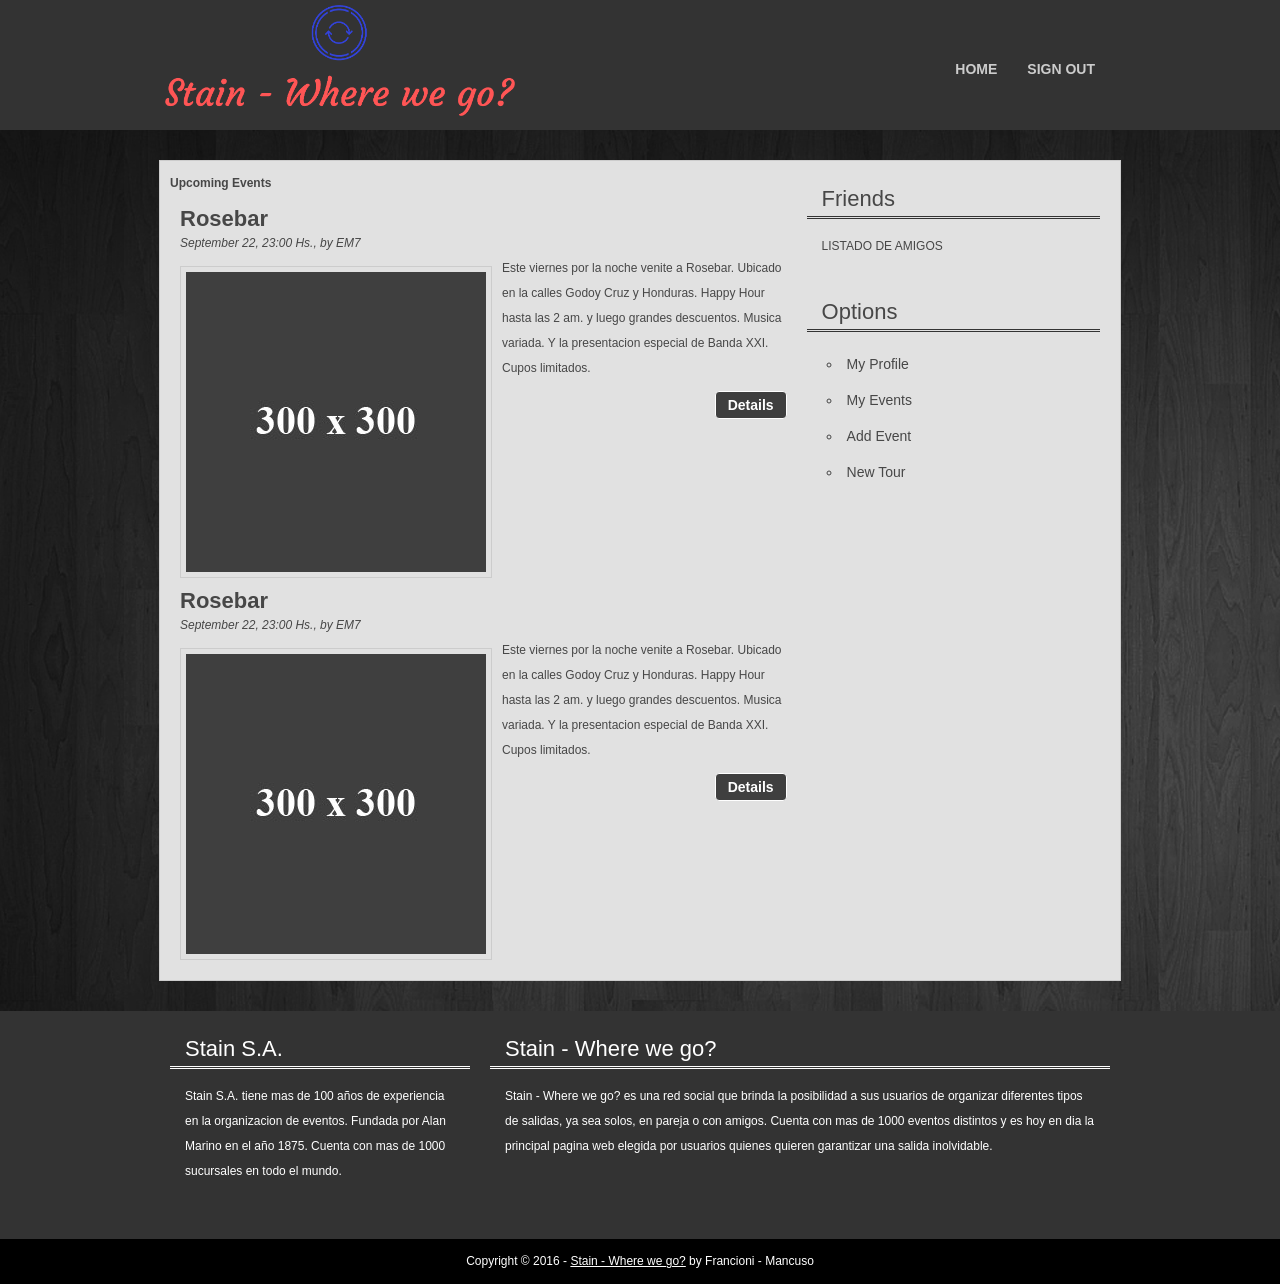
==== app/home.html @ 803d66ac "Home & Login Pages" ====
﻿<!DOCTYPE html>
<!--[if lt IE 7 ]><html class="ie ie6" lang="en"> <![endif]-->
<!--[if IE 7 ]><html class="ie ie7" lang="en"> <![endif]-->
<!--[if IE 8 ]><html class="ie ie8" lang="en"> <![endif]-->
<!--[if (gte IE 9)|!(IE)]><!--><html lang="en"> <!--<![endif]-->
<head>

	<meta charset="utf-8">
	<meta name="description" content="Social Network by Stain">
	<meta name="author" content="www.stain.com">
  	<meta name="viewport" content="width=device-width, initial-scale=1, maximum-scale=1">

  	<title>STAIN - Where we go?</title>
    
    <link rel="stylesheet" href="css/zerogrid.css">
	<link rel="stylesheet" href="css/style_home.css">
    <link rel="stylesheet" href="css/responsive.css">
	
	<link href='./images/stain.ico' rel='icon' type='image/x-icon'/>
    
</head>

<body style="background-image:url(images/fondo-madera-negro.jpg)">

<!--Header-->
<header>
	<div class="wrap-header zerogrid">
		<div id="logo" style="height: 200px; width: 350px; top: 0px"><img src="./images/logos.png"/></div>
		<nav>
			<div class="wrap-nav">
				<div class="menu">
					<ul>
						<li><a href="index.html">Home</a></li>
						<li><a href="#">Sign Out</a></li>
					</ul>
				</div>
			</div>
		</nav>
	</div>
</header>

<!--Content-->
<section id="content">
	<div class="wrap-content zerogrid">
		<div class="row block">
			<div id="main-content" class="col-2-3">
				<div class="heading"><h2>Upcoming Events</h2></div>
				<div class="wrap-col">
					<article>
						<div class="heading">
							<h2><a href="#">Rosebar</a></h2>
							<div class="info">September 22, 23:00 Hs., by EM7</div>
						</div>
						<div class="content">
							<img src="images/300x300.jpg"/>
							<p>Este viernes por la noche venite a Rosebar. Ubicado en la calles Godoy Cruz y Honduras. Happy Hour hasta las 2 am. y luego grandes descuentos. Musica variada. Y la presentacion especial de Banda XXI. Cupos limitados.</p>
							<p class="more"><a class="button" href="#">Details</a></p>
						</div>
					</article>
					<article>
						<div class="heading">
							<h2><a href="#">Rosebar</a></h2>
							<div class="info">September 22, 23:00 Hs., by EM7</div>
						</div>
						<div class="content">
							<img src="images/300x300.jpg"/>
							<p>Este viernes por la noche venite a Rosebar. Ubicado en la calles Godoy Cruz y Honduras. Happy Hour hasta las 2 am. y luego grandes descuentos. Musica variada. Y la presentacion especial de Banda XXI. Cupos limitados.</p>
							<p class="more"><a class="button" href="#">Details</a></p>
						</div>
					</article>
				</div>
			</div>
			<div id="sidebar" class="col-1-3">
				<div class="wrap-col">
					<div class="box">
						<div class="heading"><h2>Friends</h2></div>
						<div class="content">
							<p>LISTADO DE AMIGOS</p>
						</div>
					</div>
					<div class="box">
						<div class="heading"><h2>Options</h2></div>
						<div class="content">
							<ul>
								<li><a href="http://www.zerotheme.com">My Profile</a></li>
								<li><a href="http://www.zerotheme.com">My Events</a></li>
								<li><a href="http://www.zerotheme.com">Add Event</a></li>
								<li><a href="http://www.zerotheme.com">New Tour</a></li>
							</ul>
						</div>
					</div>
				</div>
			</div>
		</div>
	</div>
</section>

<!--Footer-->
<footer>
	<div class="wrap-footer zerogrid">
		<div class="row">
			<div class="col-1-3">
				<div class="wrap-col">
					<div class="box">
						<div class="heading"><h2>Stain S.A.</h2></div>
						<div class="content">
							<p>Stain S.A. tiene mas de 100 años de experiencia en la organizacion de eventos. Fundada por Alan Marino en el año 1875. Cuenta con mas de 1000 sucursales en todo el mundo. </p>
						</div>
					</div>
				</div>
			</div>
			<div class="col-2-3">
				<div class="wrap-col">
					<div class="box">
						<div class="heading"><h2>Stain - Where we go?</h2></div>
						<div class="content">
							<p>Stain - Where we go? es una red social que brinda la posibilidad a sus usuarios de organizar diferentes tipos de salidas, ya sea solos, en pareja o con amigos. Cuenta con mas de 1000 eventos distintos y es hoy en dia la principal pagina web elegida por usuarios quienes quieren garantizar una salida inolvidable.</p>
						</div>
					</div>
				</div>
			</div>
		</div>
	</div>
	<div class="copyright">
		<p>Copyright © 2016 - <a href="http://www.google.com" target="_blank">Stain - Where we go?</a> by Francioni - Mancuso</p>
	</div>
</footer>

</body>
</html>
---- app/css/zerogrid.css ----
/*
Free Html5 Responsive Templates
Author: Kimmy
Author URI: http://www.zerotheme.com/
*/
/* -------------------------------------------- */
/* ------------------Grid System--------------- */ 
.zerogrid{ width: 960px; position: relative; margin: 0 auto; padding: 0px;}
.zerogrid:after { content: "\0020"; display: block; height: 0; clear: both; visibility: hidden; }

.zerogrid .row{}
.zerogrid .row:before,.row:after { content: '\0020'; display: block; overflow: hidden; visibility: hidden; width: 0; height: 0; }
.zerogrid .row:after{clear: both; }
.zerogrid .row{zoom: 1;}

.zerogrid .wrap-col{margin:10px;}

.zerogrid .col-1-2, .zerogrid .col-1-3, .zerogrid .col-2-3, .zerogrid .col-1-4, .zerogrid .col-2-4, .zerogrid .col-3-4, .zerogrid .col-1-5, .zerogrid .col-2-5, .zerogrid .col-3-5, .zerogrid .col-4-5, .zerogrid .col-1-6, .zerogrid .col-2-6, .zerogrid .col-3-6, .zerogrid .col-4-6, .zerogrid .col-5-6{float:left; display: inline-block;}

.zerogrid .col-full{width:100%;}

.zerogrid .col-1-2{width:50%;}

.zerogrid .col-1-3{width:33.33%;}
.zerogrid .col-2-3{width:66.66%;}

.zerogrid .col-1-4{width:25%;}
.zerogrid .col-2-4{width:50%;}
.zerogrid .col-3-4{width:75%;}

.zerogrid .col-1-5{width:20%;}
.zerogrid .col-2-5{width:40%;}
.zerogrid .col-3-5{width:60%;}
.zerogrid .col-4-5{width:80%;}

.zerogrid .col-1-6{width:16.66%;}
.zerogrid .col-2-6{width:33.33%;}
.zerogrid .col-3-6{width:50%;}
.zerogrid .col-4-6{width:66.66%;}
.zerogrid .col-5-6{width:83.33%;}

@media only screen and (min-width: 768px) and (max-width: 959px) {
	.zerogrid{width:768px;}
}

@media only screen and (max-width: 767px) {
	.zerogrid{width:100%;}
}

@media only screen and (min-width: 620px) and (max-width: 767px) {
	.zerogrid{width:100%;}
}

@media only screen and (min-width: 480px) and (max-width: 619px) {
	.zerogrid{width:100%;}
	.zerogrid .col-1-3, .zerogrid .col-2-3{width:100%;}
	.zerogrid .col-1-4{width:50%;}
	.zerogrid .col-1-6, .zerogrid .col-2-6, .zerogrid .col-3-6, .zerogrid .col-4-6, .zerogrid .col-5-6{width:100%;}
}

@media only screen and (max-width: 479px) {
	.zerogrid .zerogrid .col-1-2, .zerogrid .col-1-3, .zerogrid .col-2-3, .zerogrid .col-1-4, .zerogrid .col-2-4, .zerogrid .col-3-4, .zerogrid .col-1-5, .zerogrid .col-2-5, .zerogrid .col-3-5, .zerogrid .col-4-5, .zerogrid .col-1-6, .zerogrid .col-2-6, .zerogrid .col-3-6, .zerogrid .col-4-6, .zerogrid .col-5-6{width:100%;}
}
---- app/css/style_home.css ----
/* -------------------------------------------- */
/* ------------------Reset--------------------- */
a,abbr,acronym,address,applet,article,aside,audio,b,blockquote,big,body,center,canvas,caption,cite,code,command,datalist,dd,del,details,dfn,dl,div,dt,em,embed,fieldset,figcaption,figure,font,footer,form,h1,h2,h3,h4,h5,h6,header,hgroup,html,i,iframe,img,ins,kbd,keygen,label,legend,li,meter,nav,object,ol,output,p,pre,progress,q,s,samp,section,small,span,source,strike,strong,sub,sup,table,tbody,tfoot,thead,th,tr,tdvideo,tt,u,ul,var{background:transparent;border:0 none;font-size:100%;margin:0;padding:0;border:0;outline:0;vertical-align:top;}ol, ul {list-style:none;}blockquote, q {quotes:none;}table, table td {padding:0;border:none;border-collapse:collapse;}img {vertical-align:top;}embed {vertical-align:top;}
article, aside, audio, canvas, command, datalist, details, embed, figcaption, figure, footer, header, hgroup, keygen, meter, nav, output, progress, section, source, video {display:block;}
mark, rp, rt, ruby, summary, time {display:inline;}
input, textarea {border:0; padding:0; margin:0; outline: 0;}
iframe {border:0; margin:0; padding:0;}
input, textarea, select {margin:0; padding:0px;}

/* -------------------------------------------- */
/* ------------------Font---------------------- */

/*Add your font at here*/

/* -------------------------------------------- */
/* ------------------Style--------------------- */
html, body {width:100%; padding:0; margin:0;}
body {background: #000000;color: #474747;font: 12px/25px Arial, Helvetica, sans-serif;}

a{color: #474747;text-decoration: none;}
a:hover {color: #DA251D; text-decoration: none;}

a.button{cursor: pointer;color: #ffffff;line-height: 14px;font-family: Arial, Helvetica, sans-serif;font-size: 14px;font-weight: bold;	background: #3F3F3F;border:1px solid #ffffff; -webkit-border-radius: 4px;-moz-border-radius: 4px;-khtml-border-radius: 4px;border-radius: 4px;}
a.button {	display: inline-block;	text-decoration: none;	padding: 6px 12px 6px 12px;}
a.button:hover{}

.clear{content: "\0020"; display: block; height: 0; clear: both; visibility: hidden; }

/* -------------------------------------------- */
/* ------------------Header-------------------- */
header {background:#333333; margin-bottom:30px;}
header .wrap-header{height: 130px;}

header #logo {position:absolute; top:40px; padding:5px; width: 100%;}

/* -------------------------------------------- */
/* ------------------Navigation---------------- */
nav {}
nav .wrap-nav{position:absolute; top:50px; right:10px; height: 37px;}

.menu ul {list-style: none;margin: 0;padding: 0;}
.menu  ul li {position: relative;float: left;padding: 6px 5px 0px 5px; background:#333;}
.menu  ul li:hover {background-color:#DA251D;}
.menu  ul li a {font-size: 14px; line-height:14px;color: #CCC;display: block;padding: 6px 10px;margin-bottom: 5px;z-index: 6;position: relative;font-weight:bold; text-transform:uppercase;}
.menu  ul li:hover a {color:#ffffff;}

.minimenu{display:none;}
.minimenu{position: relative;margin: 0px;background:#999;}
.minimenu div{overflow: hidden;position: relative;font: 18px/40px 'PT Sans Narrow';color: #fff;text-align:center;text-transform:uppercase;font-weight:bold;}
.minimenu select{position: absolute;top: 0px;left: 0px;width: 100%;height: 100%; opacity: 0;filter: progid:DXImageTransform.Microsoft.Alpha(opacity=0);	cursor: pointer;}


/* -------------------------------------------- */
/* ------------------Content------------------- */
#content {}
#content .wrap-content{background-color:#E1E1E1; border:1px solid #CCC; margin-top: 30px;}

.block{ margin:10px;}

#main-content{}
#main-content article{ clear: both; margin:10px 0px;}
#main-content article .heading{}
#main-content article .content{}
#main-content article h2{font-size:22px; line-height:25px;}
#main-content article .info{font-style:italic;}
#main-content article img{float:left; margin:10px 10px 10px 0; padding:5px; border:1px solid #CCC;}
#main-content article p{margin-bottom:10px;}
#main-content article .more{float:right; margin-bottom: 30px}

#sidebar{}
#sidebar .box{margin-bottom:20px;}
#sidebar .heading{ padding:5px; border-bottom:3px double #333333;}
#sidebar .heading h2{font-size:22px; font-weight:normal; display:inline; padding:0 10px;}
#sidebar .heading h1{font-size:35px; font-weight:normal; display:inline; padding:0 10px;}
#sidebar .content{padding:15px}
#sidebar .content ul{ font-size:14px; list-style-type:circle; margin-left:20px;}
#sidebar .content ul li{border-bottom: 1px solid #E1E1E1; padding:5px;}
#sidebar .content .post {margin-bottom: 20px;}
#sidebar .content .post h4{ font-size:14px; font-weight:normal;}
#sidebar .content .post img{ float:left; padding:5px; border:1px solid #CCC; margin-right:10px;}
#sidebar .content .post p{color:#A3A3A3; font-style:italic;}

#pagi{margin: 30px auto;padding: 0;list-style: none;width: 180px;}
#pagi li {float: left;margin-right: 10px;}
#pagi li a {display: block;	text-decoration: none; color: #717171;font: bold 11px Arial, sans-serif;padding: 5px 8px;
	-webkit-border-radius: 3px;	-moz-border-radius: 3px;	border-radius: 3px;	background: #ffffff;}
#pagi li a.current, #pagi li a:hover {color: #ffffff;	background: #DA251D;}

/* -------------------------------------------- */
/* ------------------Footer-------------------- */
footer {background-color:#333; margin-top:30px;}
footer .wrap-footer{padding:10px 0px; color:#ffffff;}
footer .box{}
footer .heading{ padding:5px; border-bottom:3px double #ffffff;}
footer .heading h2{font-size:22px; font-weight:normal; display:inline; padding:0 10px;}
footer .content{padding:15px}

.copyright{text-align:center; margin-top:20px; background:#000; padding:10px 0px;color:#ffffff; }
.copyright a{text-decoration:underline; color:#ffffff; }
---- app/css/responsive.css ----
html {
   -webkit-text-size-adjust: none;
}
.video embed,
.video object,
.video iframe {
   width: 100%;
   height: auto;
}
img{
	max-width:100%;
	height: auto;
   	width: auto\9; /* ie8 */
}

@media only screen and (min-width: 768px) and (max-width: 959px) {
	/* -------------------------------------------- */
	/* ------------------Header-------------------- */
	
	/* -------------------------------------------- */
	/* ------------------Content------------------- */
	
	/* -------------------------------------------- */
	/* ------------------Footer-------------------- */
	
	/* -------------------------------------------- */
	/* ------------------Other----------------*---- */
	
}

@media only screen and (max-width: 767px) {
	/* -------------------------------------------- */
	/* ------------------Header-------------------- */
	header {margin-top: 0px;height:150px;}
	header #logo{top:60px;}

	nav .wrap-nav{top: 10px; left:10px; right:auto;}
	
	/* -------------------------------------------- */
	/* ------------------Featured------------------ */
	
	/* -------------------------------------------- */
	/* ------------------Content------------------- */
	
	/* -------------------------------------------- */
	/* ------------------Footer-------------------- */
	
	/* -------------------------------------------- */
	/* ------------------Other----------------*---- */
}

@media only screen and (min-width: 620px) and (max-width: 767px) {	
	/* -------------------------------------------- */
	/* ------------------Header-------------------- */
	
	/* -------------------------------------------- */
	/* ------------------Content------------------- */
	
	/* -------------------------------------------- */
	/* ------------------Footer-------------------- */
	
	/* -------------------------------------------- */
	/* ------------------Other----------------*---- */
}

@media only screen and (min-width: 480px) and (max-width: 619px) {
	/* -------------------------------------------- */
	/* ------------------Header-------------------- */
	
	/* -------------------------------------------- */
	/* ------------------Content------------------- */
	
	/* -------------------------------------------- */
	/* ------------------Footer-------------------- */
	
	/* -------------------------------------------- */
	/* ------------------Other----------------*---- */
}

@media only screen and (max-width: 479px) {
	/* -------------------------------------------- */
	/* ------------------Header-------------------- */
	header{height: 170px;}
	header #logo{top: 90px;}

	nav .wrap-nav {position:relative; height: 37px; left:0px; top:0px;}
	.menu{display:none;}
	.minimenu{display:block;}
	
	/* -------------------------------------------- */
	/* ------------------Content------------------- */
	
	/* -------------------------------------------- */
	/* ------------------Footer-------------------- */
	
	/* -------------------------------------------- */
	/* ------------------Other----------------*---- */
}
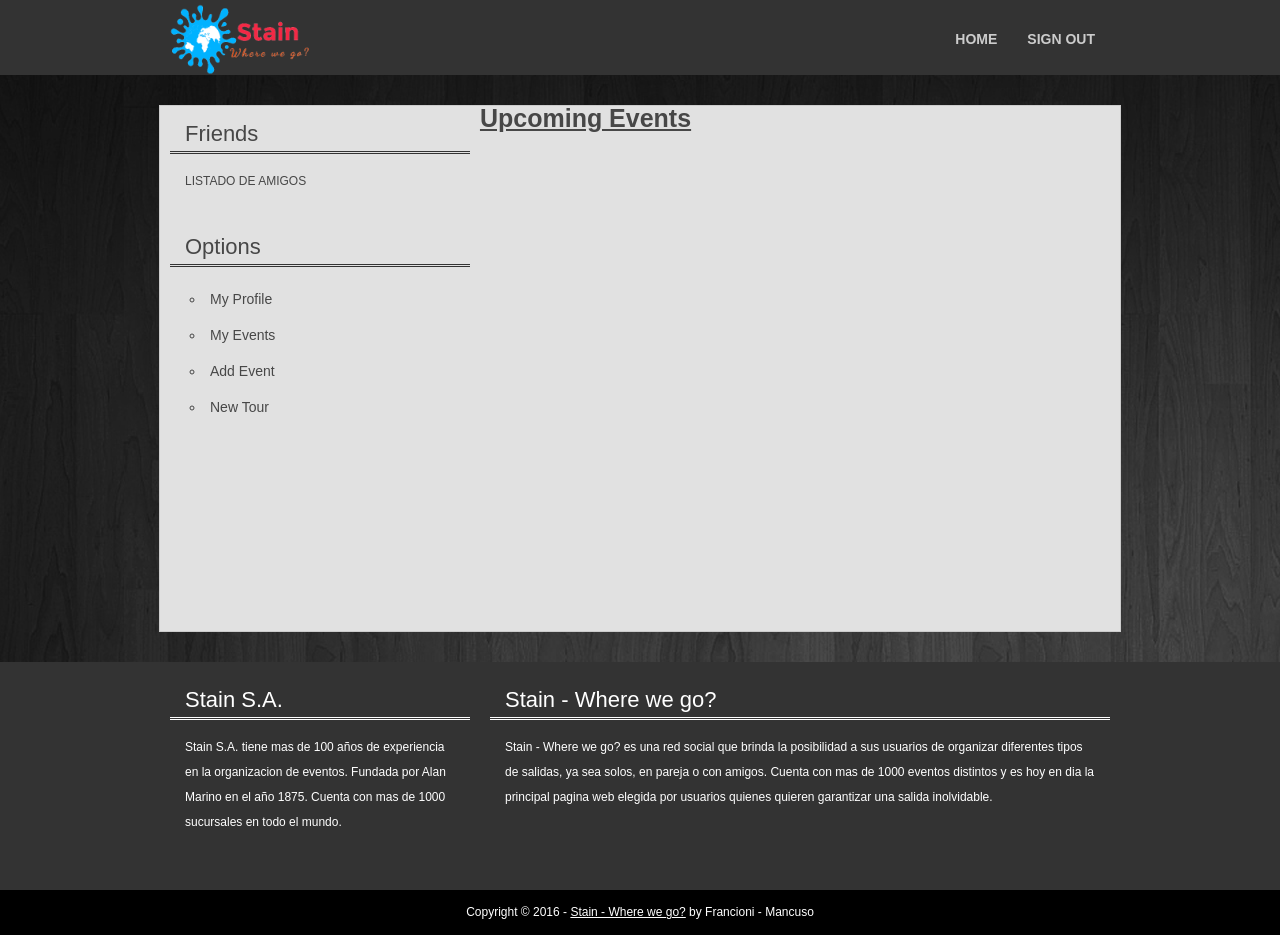
==== commit 4c3dae9d: "Home page Login page Event view Others" ====
--- a/app/home.html
+++ b/app/home.html
@@ -1,8 +1,7 @@
 ﻿<!DOCTYPE html>
-<!--[if lt IE 7 ]><html class="ie ie6" lang="en"> <![endif]-->
-<!--[if IE 7 ]><html class="ie ie7" lang="en"> <![endif]-->
-<!--[if IE 8 ]><html class="ie ie8" lang="en"> <![endif]-->
-<!--[if (gte IE 9)|!(IE)]><!--><html lang="en"> <!--<![endif]-->
+
+<html lang="en"; ng-app="app">
+
 <head>
 
 	<meta charset="utf-8">
@@ -10,13 +9,17 @@
 	<meta name="author" content="www.stain.com">
   	<meta name="viewport" content="width=device-width, initial-scale=1, maximum-scale=1">
 
-  	<title>STAIN - Where we go?</title>
-    
     <link rel="stylesheet" href="css/zerogrid.css">
 	<link rel="stylesheet" href="css/style_home.css">
     <link rel="stylesheet" href="css/responsive.css">
-	
-	<link href='./images/stain.ico' rel='icon' type='image/x-icon'/>
+
+    <script src="scripts/angular.js"></script>
+	<script src="app.js"></script>
+    <script src="scripts/angular-route.js"></script>
+    <script src="scripts/angular-locale-es.js"></script>
+
+	<title>STAIN - Where we go?</title>
+	<link href='./images/Logo_Stain_Icon.png' rel='icon' type='image/x-icon'/>
     
 </head>
 
@@ -24,14 +27,14 @@
 
 <!--Header-->
 <header>
-	<div class="wrap-header zerogrid">
-		<div id="logo" style="height: 200px; width: 350px; top: 0px"><img src="./images/logos.png"/></div>
+	<div class="wrap-header zerogrid" style="height: 75px">
+		<div id="logo" style="width: 150px; top: 0px; padding-bottom: 0px; padding-top: 0px"><img src="./images/Logo_Stain.png"/></div>
 		<nav>
-			<div class="wrap-nav">
+			<div class="wrap-nav" style="top: 20px">
 				<div class="menu">
 					<ul>
-						<li><a href="index.html">Home</a></li>
-						<li><a href="#">Sign Out</a></li>
+						<li><a href="#">HOME</a></li>
+						<li><a href="login.html">SIGN OUT</a></li>
 					</ul>
 				</div>
 			</div>
@@ -42,56 +45,32 @@
 <!--Content-->
 <section id="content">
 	<div class="wrap-content zerogrid">
-		<div class="row block">
-			<div id="main-content" class="col-2-3">
-				<div class="heading"><h2>Upcoming Events</h2></div>
-				<div class="wrap-col">
-					<article>
-						<div class="heading">
-							<h2><a href="#">Rosebar</a></h2>
-							<div class="info">September 22, 23:00 Hs., by EM7</div>
-						</div>
-						<div class="content">
-							<img src="images/300x300.jpg"/>
-							<p>Este viernes por la noche venite a Rosebar. Ubicado en la calles Godoy Cruz y Honduras. Happy Hour hasta las 2 am. y luego grandes descuentos. Musica variada. Y la presentacion especial de Banda XXI. Cupos limitados.</p>
-							<p class="more"><a class="button" href="#">Details</a></p>
-						</div>
-					</article>
-					<article>
-						<div class="heading">
-							<h2><a href="#">Rosebar</a></h2>
-							<div class="info">September 22, 23:00 Hs., by EM7</div>
-						</div>
-						<div class="content">
-							<img src="images/300x300.jpg"/>
-							<p>Este viernes por la noche venite a Rosebar. Ubicado en la calles Godoy Cruz y Honduras. Happy Hour hasta las 2 am. y luego grandes descuentos. Musica variada. Y la presentacion especial de Banda XXI. Cupos limitados.</p>
-							<p class="more"><a class="button" href="#">Details</a></p>
-						</div>
-					</article>
+	
+		<div id="sidebar" class="col-1-3">
+			<div class="wrap-col">
+				<div class="box">
+					<div class="heading"><h2>Friends</h2></div>
+					<div class="content">
+						<p>LISTADO DE AMIGOS</p>
+					</div>
 				</div>
-			</div>
-			<div id="sidebar" class="col-1-3">
-				<div class="wrap-col">
-					<div class="box">
-						<div class="heading"><h2>Friends</h2></div>
-						<div class="content">
-							<p>LISTADO DE AMIGOS</p>
-						</div>
-					</div>
-					<div class="box">
-						<div class="heading"><h2>Options</h2></div>
-						<div class="content">
-							<ul>
-								<li><a href="http://www.zerotheme.com">My Profile</a></li>
-								<li><a href="http://www.zerotheme.com">My Events</a></li>
-								<li><a href="http://www.zerotheme.com">Add Event</a></li>
-								<li><a href="http://www.zerotheme.com">New Tour</a></li>
-							</ul>
-						</div>
+				<div class="box">
+					<div class="heading"><h2>Options</h2></div>
+					<div class="content">
+						<ul>
+							<li><a href="#options">My Profile</a></li>
+							<li><a href="#options">My Events</a></li>
+							<li><a href="#options">Add Event</a></li>
+							<li><a href="#options">New Tour</a></li>
+						</ul>
 					</div>
 				</div>
 			</div>
 		</div>
+
+		<div id="main-content" class="col-2-3" ng-view>
+		</div>
+
 	</div>
 </section>
 
@@ -122,7 +101,7 @@
 		</div>
 	</div>
 	<div class="copyright">
-		<p>Copyright © 2016 - <a href="http://www.google.com" target="_blank">Stain - Where we go?</a> by Francioni - Mancuso</p>
+		<p>Copyright © 2016 - <a href="#" target="_blank">Stain - Where we go?</a> by Francioni - Mancuso</p>
 	</div>
 </footer>
 
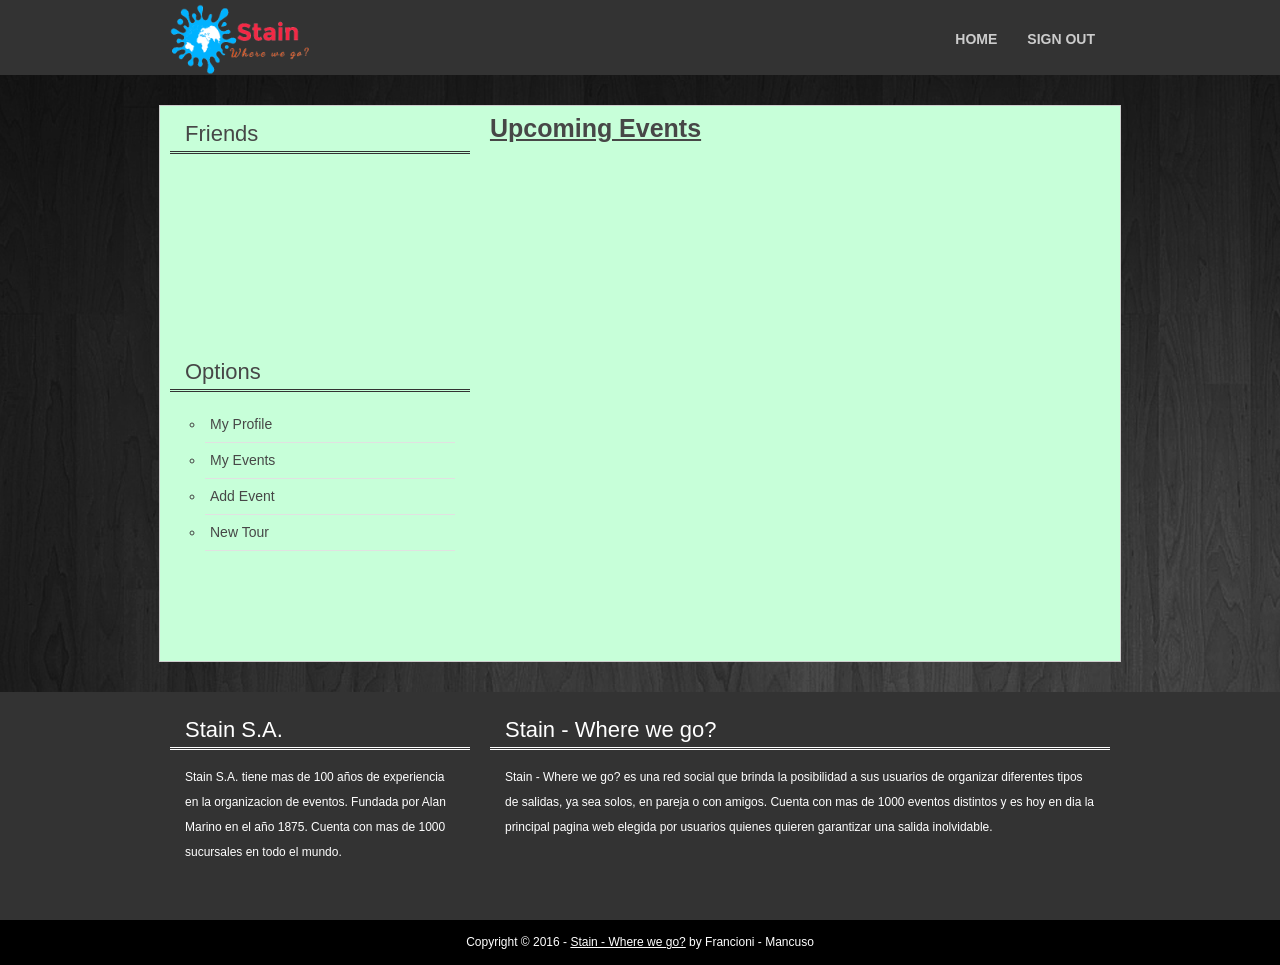
==== commit 37d74da5: "Arreglos" ====
--- a/app/home.html
+++ b/app/home.html
@@ -50,8 +50,12 @@
 			<div class="wrap-col">
 				<div class="box">
 					<div class="heading"><h2>Friends</h2></div>
-					<div class="content">
-						<p>LISTADO DE AMIGOS</p>
+					<div class="content" ng-controller="MainController">
+						<div style="overflow-y: scroll; height: 150px" >
+							<div ng-repeat="friend in friends">
+								<a href="#options">{{friend.userName}}</a>
+							</div>
+						</div>
 					</div>
 				</div>
 				<div class="box">
@@ -60,7 +64,7 @@
 						<ul>
 							<li><a href="#options">My Profile</a></li>
 							<li><a href="#options">My Events</a></li>
-							<li><a href="#options">Add Event</a></li>
+							<li><a href="#event">Add Event</a></li>
 							<li><a href="#options">New Tour</a></li>
 						</ul>
 					</div>
--- a/app/css/style_home.css
+++ b/app/css/style_home.css
@@ -53,7 +53,7 @@
 /* -------------------------------------------- */
 /* ------------------Content------------------- */
 #content {}
-#content .wrap-content{background-color:#E1E1E1; border:1px solid #CCC; margin-top: 30px;}
+#content .wrap-content{background-color:#C7FFD9; border:1px solid #CCC; margin-top: 30px;}
 
 .block{ margin:10px;}
 
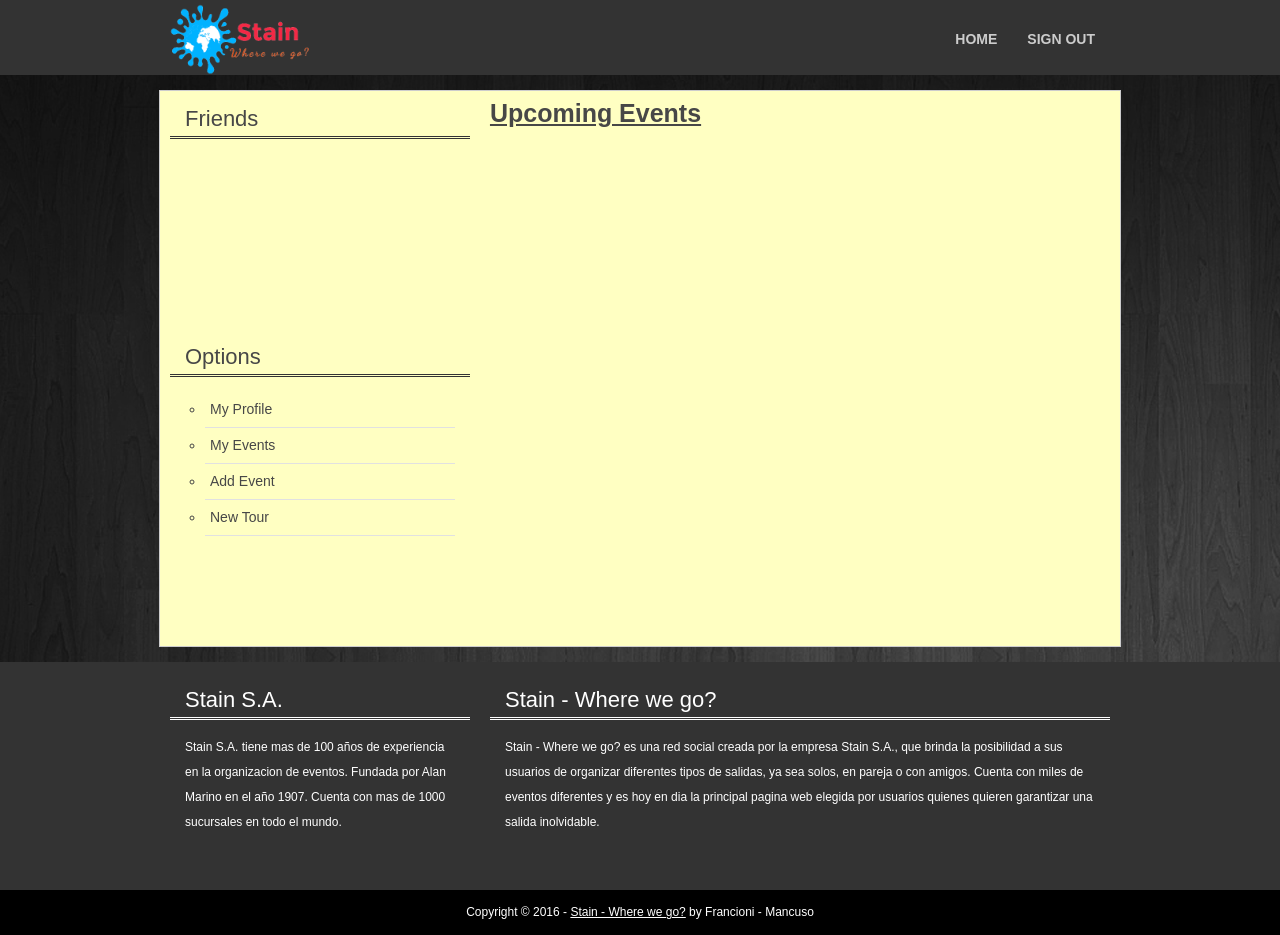
==== commit 4364b4b0: "Cambios de nombres de las views" ====
--- a/app/home.html
+++ b/app/home.html
@@ -26,7 +26,7 @@
 <body style="background-image:url(images/fondo-madera-negro.jpg)">
 
 <!--Header-->
-<header>
+<header style="margin-bottom: 15px">
 	<div class="wrap-header zerogrid" style="height: 75px">
 		<div id="logo" style="width: 150px; top: 0px; padding-bottom: 0px; padding-top: 0px"><img src="./images/Logo_Stain.png"/></div>
 		<nav>
@@ -44,16 +44,16 @@
 
 <!--Content-->
 <section id="content">
-	<div class="wrap-content zerogrid">
+	<div class="wrap-content zerogrid" style="margin-top: 15px; margin-bottom: 15px">
 	
 		<div id="sidebar" class="col-1-3">
 			<div class="wrap-col">
 				<div class="box">
 					<div class="heading"><h2>Friends</h2></div>
-					<div class="content" ng-controller="MainController">
+					<div class="content" ng-controller="EventsController">
 						<div style="overflow-y: scroll; height: 150px" >
 							<div ng-repeat="friend in friends">
-								<a href="#options">{{friend.userName}}</a>
+								<a href="#profile">{{friend.userName}}</a>
 							</div>
 						</div>
 					</div>
@@ -62,10 +62,10 @@
 					<div class="heading"><h2>Options</h2></div>
 					<div class="content">
 						<ul>
-							<li><a href="#options">My Profile</a></li>
-							<li><a href="#options">My Events</a></li>
-							<li><a href="#event">Add Event</a></li>
-							<li><a href="#options">New Tour</a></li>
+							<li><a href="#profile">My Profile</a></li>
+							<li><a href="#profile">My Events</a></li>
+							<li><a href="#newEvent">Add Event</a></li>
+							<li><a href="#profile">New Tour</a></li>
 						</ul>
 					</div>
 				</div>
@@ -79,7 +79,7 @@
 </section>
 
 <!--Footer-->
-<footer>
+<footer style="margin-top: 15px">
 	<div class="wrap-footer zerogrid">
 		<div class="row">
 			<div class="col-1-3">
@@ -87,7 +87,7 @@
 					<div class="box">
 						<div class="heading"><h2>Stain S.A.</h2></div>
 						<div class="content">
-							<p>Stain S.A. tiene mas de 100 años de experiencia en la organizacion de eventos. Fundada por Alan Marino en el año 1875. Cuenta con mas de 1000 sucursales en todo el mundo. </p>
+							<p>Stain S.A. tiene mas de 100 años de experiencia en la organizacion de eventos. Fundada por Alan Marino en el año 1907. Cuenta con mas de 1000 sucursales en todo el mundo. </p>
 						</div>
 					</div>
 				</div>
@@ -97,7 +97,7 @@
 					<div class="box">
 						<div class="heading"><h2>Stain - Where we go?</h2></div>
 						<div class="content">
-							<p>Stain - Where we go? es una red social que brinda la posibilidad a sus usuarios de organizar diferentes tipos de salidas, ya sea solos, en pareja o con amigos. Cuenta con mas de 1000 eventos distintos y es hoy en dia la principal pagina web elegida por usuarios quienes quieren garantizar una salida inolvidable.</p>
+							<p>Stain - Where we go? es una red social creada por la empresa Stain S.A., que brinda la posibilidad a sus usuarios de organizar diferentes tipos de salidas, ya sea solos, en pareja o con amigos. Cuenta con miles de eventos diferentes y es hoy en dia la principal pagina web elegida por usuarios quienes quieren garantizar una salida inolvidable.</p>
 						</div>
 					</div>
 				</div>
--- a/app/css/style_home.css
+++ b/app/css/style_home.css
@@ -53,7 +53,7 @@
 /* -------------------------------------------- */
 /* ------------------Content------------------- */
 #content {}
-#content .wrap-content{background-color:#C7FFD9; border:1px solid #CCC; margin-top: 30px;}
+#content .wrap-content{background-color:#FFFFC2; border:1px solid #CCC; margin-top: 30px;}
 
 .block{ margin:10px;}
 
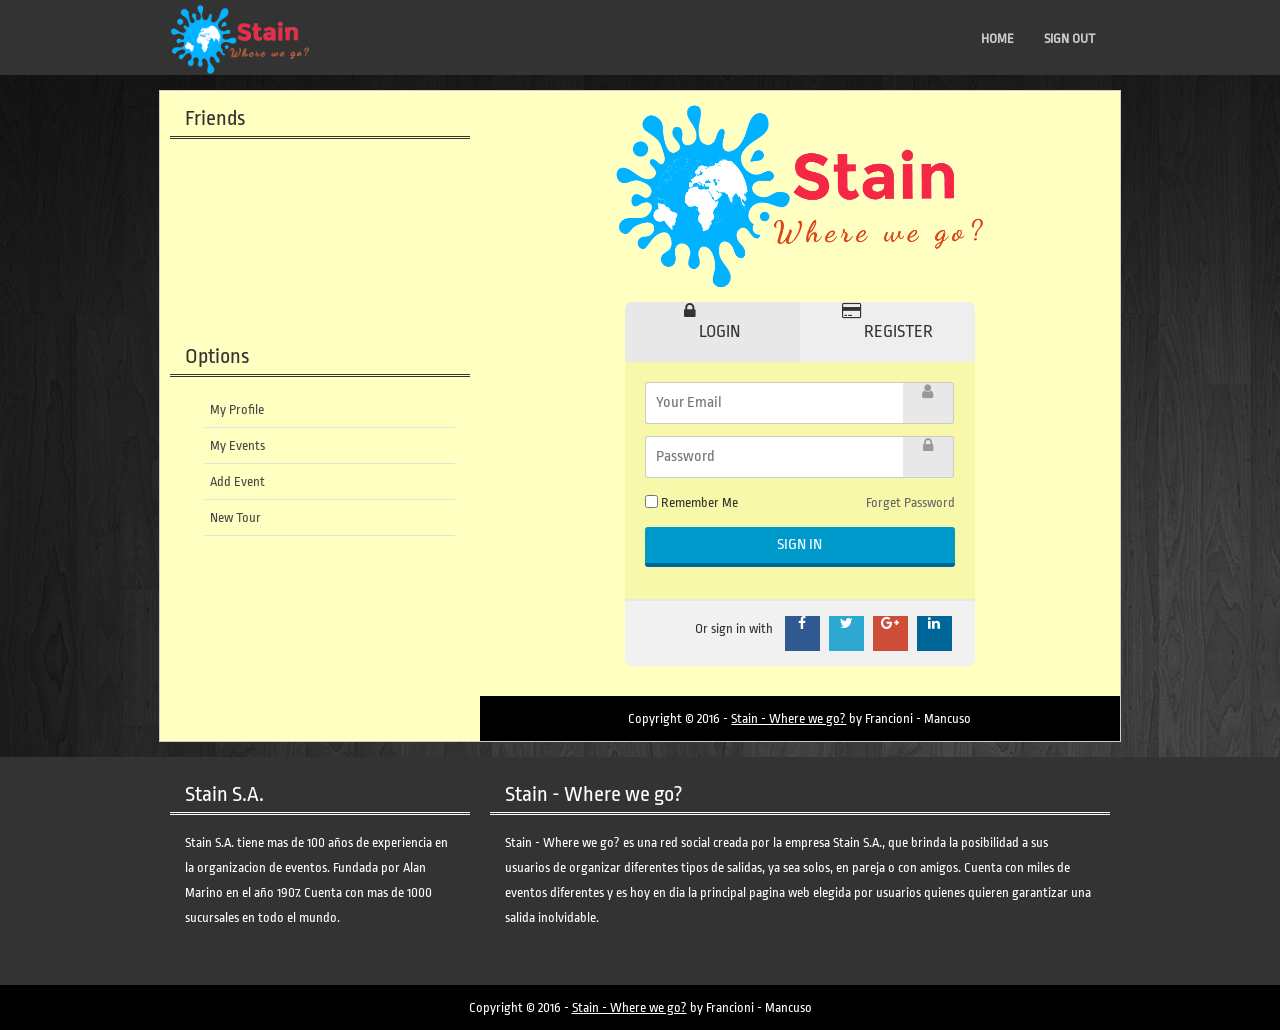
==== commit 2f696fc1: "Cambios" ====
--- a/app/home.html
+++ b/app/home.html
@@ -33,7 +33,7 @@
 			<div class="wrap-nav" style="top: 20px">
 				<div class="menu">
 					<ul>
-						<li><a href="#">HOME</a></li>
+						<li><a href="#events">HOME</a></li>
 						<li><a href="login.html">SIGN OUT</a></li>
 					</ul>
 				</div>
@@ -105,7 +105,7 @@
 		</div>
 	</div>
 	<div class="copyright">
-		<p>Copyright © 2016 - <a href="#" target="_blank">Stain - Where we go?</a> by Francioni - Mancuso</p>
+		<p>Copyright © 2016 - <a href="home.html#/events/" target="_blank">Stain - Where we go?</a> by Francioni - Mancuso</p>
 	</div>
 </footer>
 
